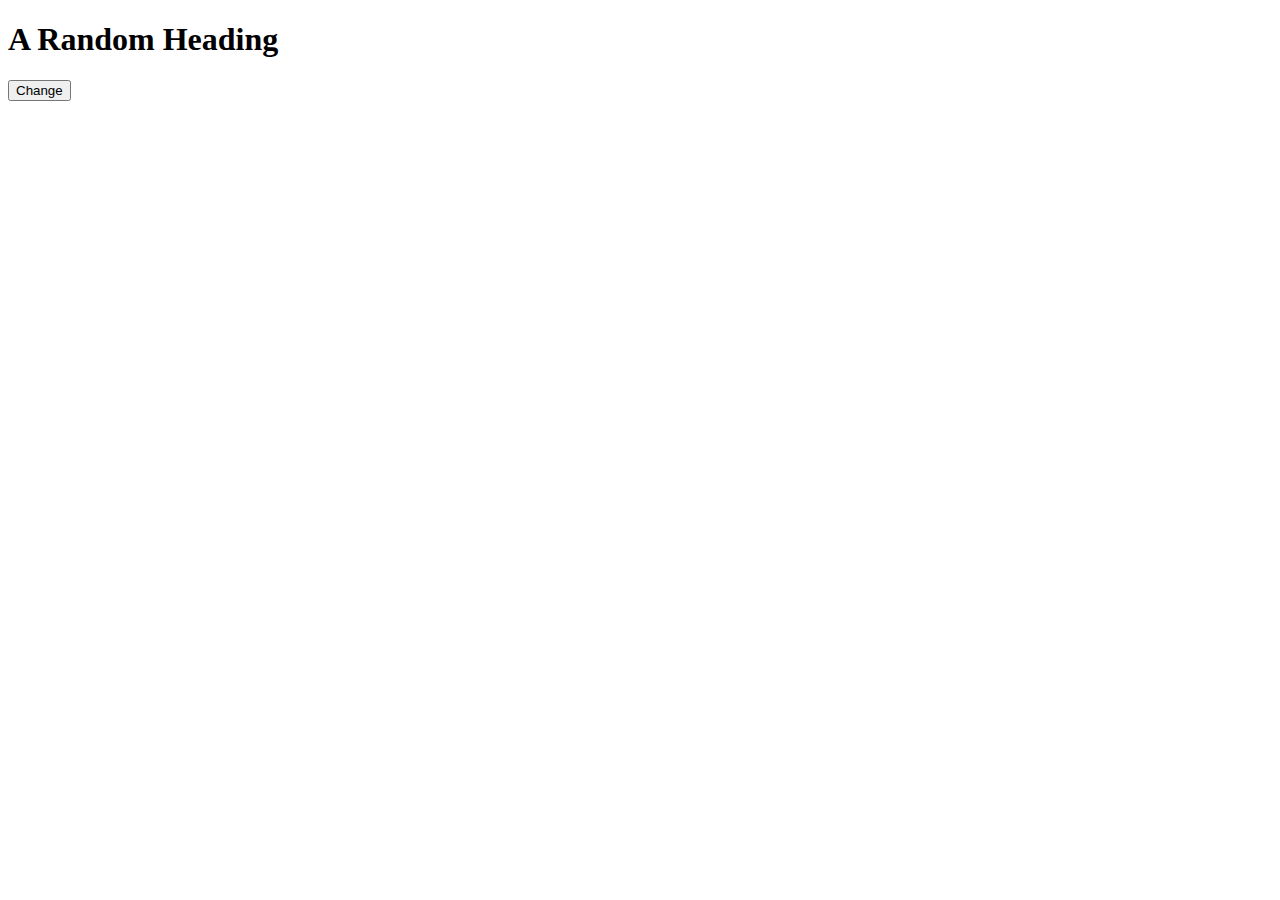
==== index.htm @ 070dc4cf "First commit" ====
<!DOCTYPE html>
<html lang="en">

<head>
    <meta charset="UTF-8">
    <meta name="viewport" content="width=device-width, initial-scale=1.0">
    <meta http-equiv="X-UA-Compatible" content="ie=edge">
    <title>JS Practices</title>
</head>

<body>
    <h1 id="target">A Random Heading</h1>
    <button id="trigger">Change</button>

    <script>
        var heading = document.getElementById("target");
        var changeBtn = document.getElementById("trigger");

        changeBtn.onclick = function () {
            heading.innerHTML = "Changed!";
        };
    </script>
</body>

</html>
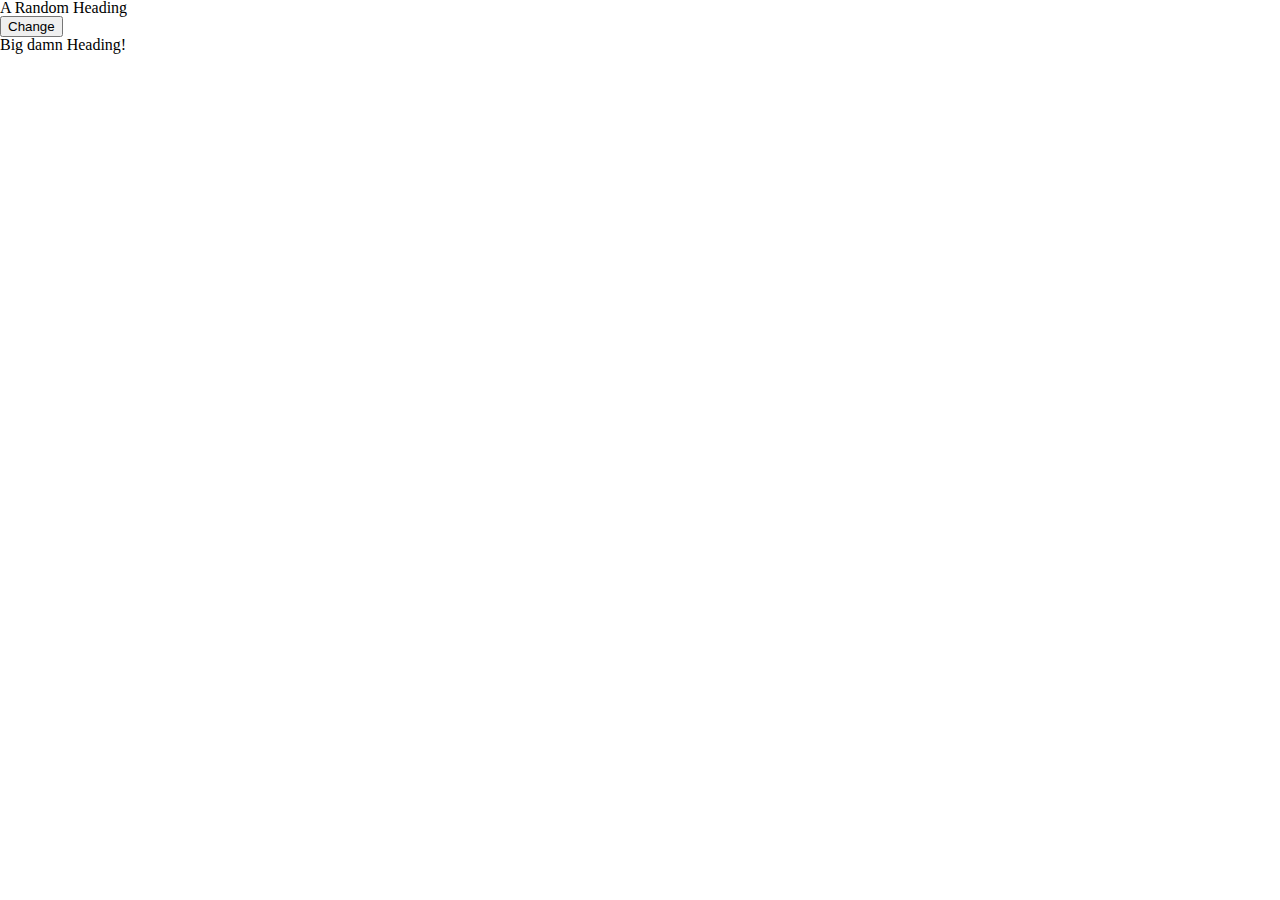
==== commit e665a4a5: "Working on a Google Interface-wise Clone" ====
--- a/index.htm
+++ b/index.htm
@@ -6,12 +6,32 @@
     <meta name="viewport" content="width=device-width, initial-scale=1.0">
     <meta http-equiv="X-UA-Compatible" content="ie=edge">
     <title>JS Practices</title>
+
+    <link rel="stylesheet", href="style/reset.css" type="text/css">
+   
 </head>
 
 <body>
-    <h1 id="target">A Random Heading</h1>
+    <!--***DOM Elements Practices***-->
+    <!--Creating DOM Elements-->
+    <script>
+        window.onload = function () {
+            var head = document.createElement("h1");
+            var headText = document.createTextNode("Big damn Heading!");
+
+            head.appendChild(headText);
+            document.body.appendChild(head);
+        };
+        setTimeout(
+            function () {
+                alert("Hello");
+            },
+            2000
+        );
+    </script>
+    <!--Chnaging button-->
+    <h2 id="target">A Random Heading</h2>
     <button id="trigger">Change</button>
-
     <script>
         var heading = document.getElementById("target");
         var changeBtn = document.getElementById("trigger");
